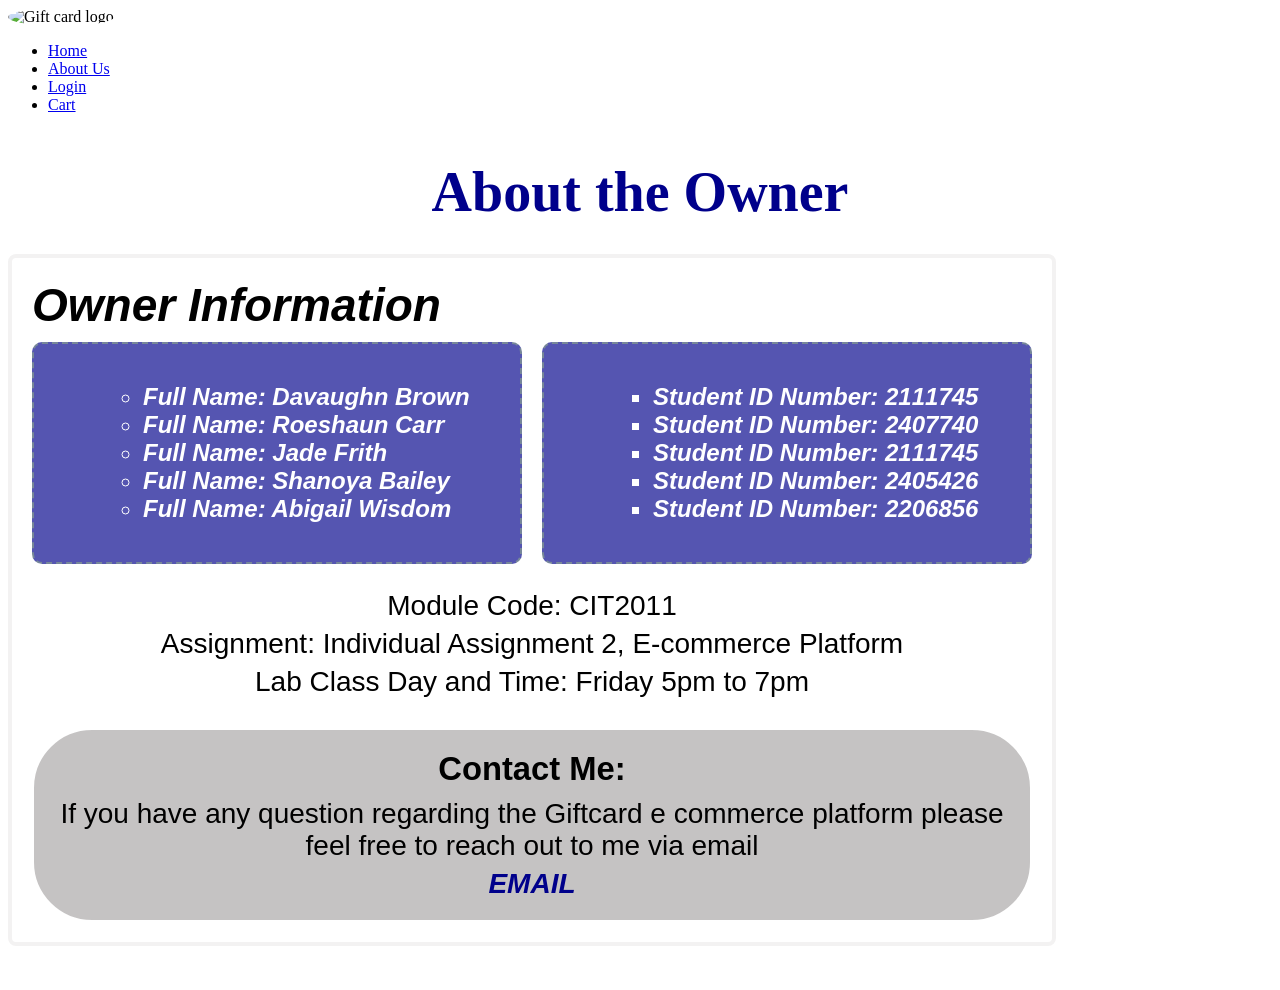
==== AboutUs.html @ ad8ace5f "Add files via upload" ====
<!-- Name: Davaughn Brown -->
<!-- ID number: 2111745 -->
<!DOCTYPE html>
<html lang ="en">
    <head>
        <meta charset="utf-8"/>
        <meta name = "viewport" content = "width=device-width,inital-scale=1" />
        <title> About Us </title>
        <link rel = "stylesheet" href="../Style.css/style.css ">
        <style>
            .title{
                text-align: center;
                font-size: 56px;
                color: darkblue;
                font-family:'Broadway', Cambria, Cochin, Georgia, Times, 'Times New Roman', serif;
                margin-bottom: 30px;
            }
            .card-information{
                color: black;
                background-color: rgb(255, 255, 255);
                border: 4px solid rgb(243, 242, 242);
                border-radius: 8px;
                padding: 20px;
                font-size: 28px;
                max-width: 1000px;
                width: 90%;
            }
            .card-information h3{
                margin-top:0;
                margin-bottom:10px;
                font-family:'Trebuchet MS', 'Lucida Sans Unicode', 'Lucida Grande', 'Lucida Sans', Arial, sans-serif;
            }
            .card-information p{
                margin:6px;
                font-family:'Trebuchet MS', 'Lucida Sans Unicode', 'Lucida Grande', 'Lucida Sans', Arial, sans-serif;
            }
            .owner-info{
                flex: 1 1 400px;   /* allows expansion */
                padding: 15px;
                font-weight: bolder;
                font-size: 24px;
                margin-bottom: 20px;
                border: 2px dashed lightslategrey;
                border-radius: 10px;
                background-color: rgba(0, 0, 139, 0.666);
                color: white;
            }
            .owner-info ul li{
                font-family:'Trebuchet MS', 'Lucida Sans Unicode', 'Lucida Grande', 'Lucida Sans', Arial, sans-serif;
            }
            .contact-info{
                text-align: center;
                margin-top: 30px;
                padding: 20px;
                background-color: rgb(197, 195, 195);
                border: 2px solid rgb(255, 255, 255);
                border-radius: 60px;
            }
            .contact-info a {
                color: darkblue;
                text-decoration: none;
                font-family:'Trebuchet MS', 'Lucida Sans Unicode', 'Lucida Grande', 'Lucida Sans', Arial, sans-serif;
            }
        </style>
    </head>
    <body>
        <header>
            <nav class = "navigationbar">
                <div class="logo"></div>
                    <img src = "../Assets/GiftcardGo876.png" alt = "Gift card logo" style = "height: 90px; border-radius: 90%;">
                <ul class = "navigation-links">
                    <li><a href = "/Codes/product.html" class = "active"> Home </a></li>
                    <li><a href = "/Codes/AboutUs.html"> About Us </a></li>
                    <li><a href = "/Codes/index.html" >Login </a></li>
                    <li><a href = "/Codes/Cart.html"> Cart</a></li>
                </ul>
            </nav>
        </header>
        <main class = "container">
            <section class = "AboutSection">
                <h1 class = "title"> About the Owner </h1>
                <!--Change the info here to group members info-->
                <div class = "card-information">
                    <h3 style="font-size: 46px; font-style: italic;"> Owner Information</h3>
                    <div style="display:flex; flex-wrap: wrap; gap: 20px;">
                        <div class="owner-info">
                            <ul style="list-style-type:circle; margin-left: 54px; font-style: italic;">
                                <li>Full Name: Davaughn Brown</li>
                                <li>Full Name: Roeshaun Carr</li>
                                <li>Full Name: Jade Frith</li>
                                <li>Full Name: Shanoya Bailey</li>
                                <li>Full Name: Abigail Wisdom</li>
                            </ul>
                        </div>
                        <div class="owner-info">
                            <ul style="list-style-type:square; margin-left: 54px; font-style: italic;">
                                <li>Student ID Number: 2111745</li>
                                <li>Student ID Number: 2407740</li>
                                <li>Student ID Number: 2111745</li>
                                <li>Student ID Number: 2405426</li>
                                <li>Student ID Number: 2206856</li>
                            </ul>
                        </div>
                    </div>
                    <div>
                        <p style="text-align: center;"> Module Code: CIT2011 </p>
                        <p style="text-align: center;"> Assignment: Individual Assignment 2, E-commerce Platform</p>
                        <p style="text-align: center;"> Lab Class Day and Time: Friday 5pm to 7pm</p>
                    </div>
                    <div class="contact-info">
                        <h3>Contact Me:</h3>
                        <p> If you have any question regarding the Giftcard e commerce platform please feel free to reach out to me via email</p>
                        <a style="text-transform: uppercase; font-style: italic; font-weight: bolder; text-decoration: none; color: darkblue;" href = "mailto:davaughn2004@gmail.com">Email</a>
                    </div>
                </div>
            </section>
        </main>
        <br><br>
    </body>
</html>
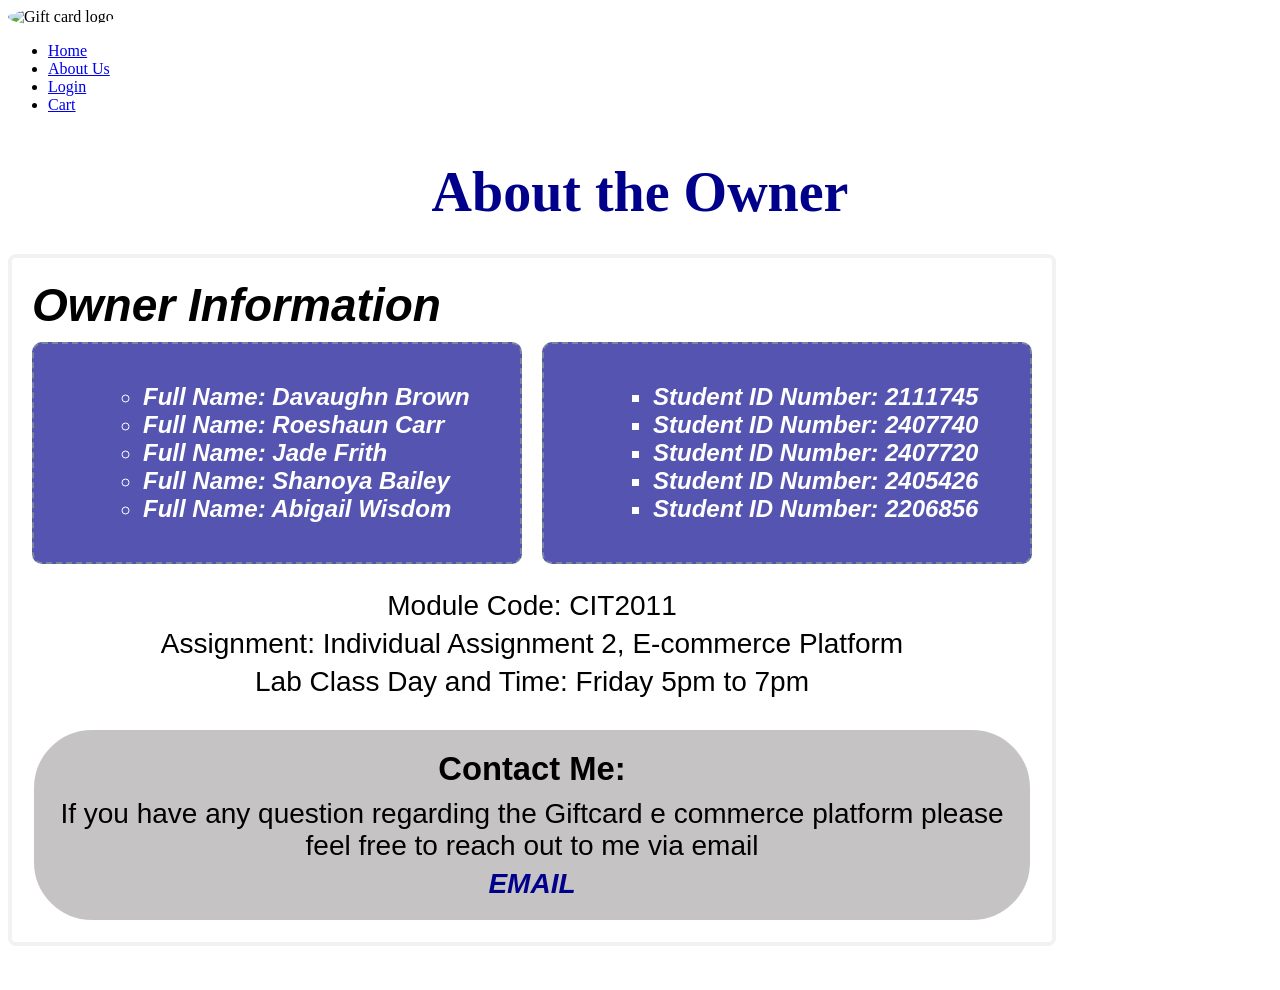
==== commit 423b36d3: "Update AboutUs.html" ====
--- a/AboutUs.html
+++ b/AboutUs.html
@@ -96,7 +96,7 @@
                             <ul style="list-style-type:square; margin-left: 54px; font-style: italic;">
                                 <li>Student ID Number: 2111745</li>
                                 <li>Student ID Number: 2407740</li>
-                                <li>Student ID Number: 2111745</li>
+                                <li>Student ID Number: 2407720</li>
                                 <li>Student ID Number: 2405426</li>
                                 <li>Student ID Number: 2206856</li>
                             </ul>
